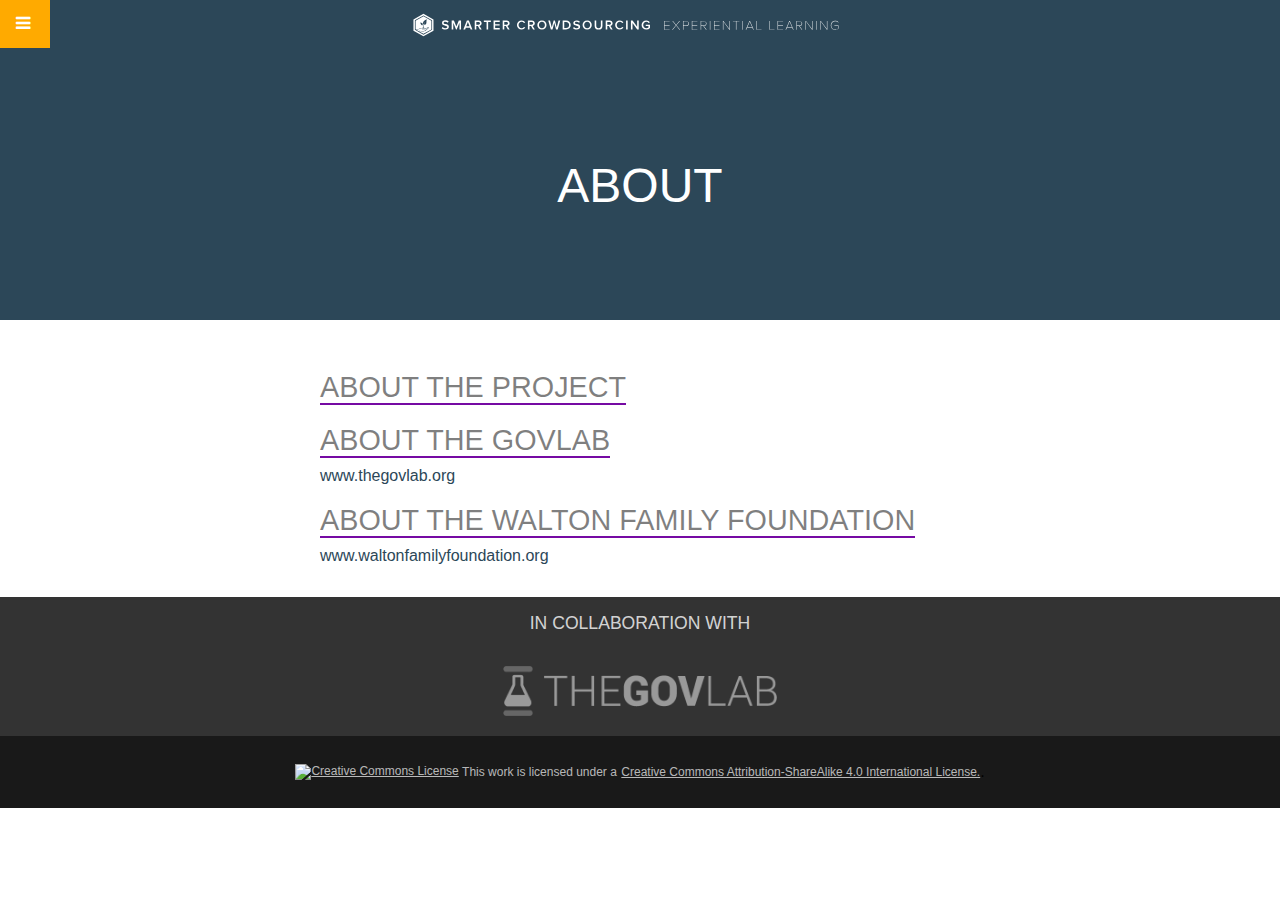
==== about.html @ 071e15c1 "new-index" ====
<!DOCTYPE html>
<html lang="en">

<head>
  <meta charset="UTF-8" />
  <meta http-equiv="X-UA-Compatible" content="IE=edge,chrome=1" />
  <meta name="viewport" content="width=device-width, initial-scale=1.0" />

  <title>Smarter Crowdsourcing Education</title>

  <link href="/images/favicon.ico" rel="shortcut icon">
  <link rel="stylesheet" href="css/styles.css">
  <link rel="stylesheet" href="https://use.typekit.net/kad3hcl.css">
  <link href="https://fonts.googleapis.com/icon?family=Material+Icons" rel="stylesheet">
  <script src="https://ajax.googleapis.com/ajax/libs/jquery/3.5.1/jquery.min.js"></script>

  <script src="https://unpkg.com/@directus/sdk-js@5.3.4/dist/directus-sdk.umd.min.js"></script>
  <script src="https://kit.fontawesome.com/f713a12e61.js" crossorigin="anonymous"></script>
  <link rel="stylesheet" href="https://cdnjs.cloudflare.com/ajax/libs/font-awesome/4.7.0/css/font-awesome.min.css">

</head>

<body class="homepage" onwheel="scroll_dismiss()">

  <!-- Load an icon library to show a hamburger menu (bars) on small screens -->


  <!-- Top Navigation Menu -->
  <div class="topnav">
    <div class="menu-bars">
      <div class="bar-wrap">
        <a href="javascript:void(0);" class="icon" onclick="myFunction()">
          <i class="fa fa-bars"></i>
        </a>
      </div>
    </div>
    <a class="top_logo" href="index.html"><img src="images/experiential-learning-full-h-white.svg" alt="Smarter Crowdsourcing | New Measures"></a>
    <!-- Navigation links (hidden by default) -->
    <div class='lang-select'>
      <!-- <a style="padding: 15px 5px" href="es/about.html">ES</a>
      <p style="color:#ffffff">|</p>
      <a style="padding: 15px 5px" href="#" class="active">EN</a>
      <p style="color:#ffffff">|</p>
      <a style="padding: 15px 5px" href="pt/about.html">PT</a> -->
    </div>
  </div>
  <div id="myLinks">
    <div class="menu-items">
      <div class="menu-sub" onclick="dismiss_menu()"><a href="index.html">Home</a></div>
      <div class="menu-sub" onclick="dismiss_menu()"><a href="about.html">About</a></div>
      <div class="menu-sub" onclick="dismiss_menu()"> <a href="index.html#topics">Topic</a></div>
      <div class="menu-sub" onclick="dismiss_menu()"><a href="team.html">Team</a></div>
      <div class="menu-sub" onclick="dismiss_menu()"><a href=""></a></div>
      <div class="menu-sub" onclick="dismiss_menu()"><a href=""></a></div>
      <div class="menu-sub" onclick="dismiss_menu()"><a href=""></a></div>
    </div>
  </div>
  <div onclick="dismiss_menu()">
  <div class="row top-section topic team">

    <h1>About</h1>
  </div>


    <div id="home-page">
      <section class="light-section topic_desc">
        <h1><span id="underline">ABOUT THE PROJECT</span></h1>

          <div v-html="aboutData[0].short_summary">
          </div>
          <h1><span id="underline">ABOUT THE GOVLAB</span></h1>
          <a href="http://thegovlab.org" target="_blank">www.thegovlab.org</a>
          <div v-html="aboutData[0].about_govlab">
      </div>
          <h1><span id="underline">ABOUT THE WALTON FAMILY FOUNDATION</span></h1>
          <a href="https://www.waltonfamilyfoundation.org" target="_blank">www.waltonfamilyfoundation.org</a>
          <div v-html="aboutData[0].about_funder">
          </div>
       
      </section>

    </div>


  <footer class='footer-alt'>
    <div class="row align-center">
      <div class="medium-6 medium-centered columns">
        <!-- <h4>In collaboration with</h4> -->
        <!-- <h4>EN COLABORACIÓN CON</h4> -->
        <h4>IN COLLABORATION WITH</h4>
      </div>

    </div>
    <div class="row">
      <!-- <div class="column">
        <a class="footer_partner-logo" href="http://www.iadb.org/" target="_blank"><img
            src="images/partners/idb-white.gif" alt="Inter-American Development Bank"></a>
      </div> -->
      <div class="column">
        <a class="footer_partner-logo" href="http://www.thegovlab.org" target="_blank"><img
            src="images/the-govlab-logo-white.png" alt="The GovLab"></a>
      </div>
    </div>
  </footer>
  <div class="copyright">
    <div class="row">
      <div class="column">
        <a rel="license" href="http://creativecommons.org/licenses/by-sa/4.0/">
          <img class="copyright_cc-badge" alt="Creative Commons License"
            src="https://i.creativecommons.org/l/by-sa/4.0/88x31.png" /></a>
        <p>&nbspThis work is licensed under a</p>&nbsp<a rel="license"
          href="http://creativecommons.org/licenses/by-sa/4.0/">Creative Commons Attribution-ShareAlike 4.0
          International License.</a>.
      </div>
    </div>
  </div>

  </div>
</body>

<script>
  /* Toggle between showing and hiding the navigation menu links when the user clicks on the hamburger menu / bar icon */
  function myFunction() {
    var x = document.getElementById("myLinks");
    if (x.style.display === "block") {
      x.style.display = "none";
    } else {
      x.style.display = "block";
    }
  }
</script>
<script>
  /* Toggle between showing and hiding the navigation menu links when the user clicks on the hamburger menu / bar icon */
  function dismiss_menu() {
    var x = document.getElementById("myLinks");
    x.style.display = "none";
  }
</script>
<script src="js/fadein.js"></script>
<script src='https://unpkg.com/vue@2.0.3/dist/vue.js'></script>
<script src="https://unpkg.com/vue-meta/dist/vue-meta.min.js"></script>
<script src="js/experiential-learning.js"></script>

</html>
---- css/styles.css ----
:root {
  --main-color: #2c4758;
  --accent-color: #FFAA00;
  --accent-color-hover: #cc8a06;
  --theme-color: #760aa3;
  --grey30: rgba(0, 0, 0, 0.03);
  --grey8: rgba(0, 0, 0, 0.8);
  --grey5: rgba(0, 0, 0, 0.5);
  --grey9: rgba(0, 0, 0, 0.9);
  --grey2: rgba(0, 0, 0, 0.2);
  --grey05: rgba(0, 0, 0, 0.05);
  font-size: 16px;
}
body {
  margin: 0;
  font-family: 'proxima-nova', sans-serif;
}
/* Style the navigation menu */
.topnav {
  overflow: hidden;
  background-color: var(--main-color);
  height: 50px;
  display: flex;
  font-family: 'proxima-nova', sans-serif;
  flex-direction: row;
  width:100%;
  justify-content: space-between;
  z-index:-1;
}

/* Hide the links inside the navigation menu (except for logo/home) */
.topnav #myLinks {
  display: none;
}

/* Style navigation menu links */
.topnav a {
  color: white;
  padding: 14px 16px;
  text-decoration: none;
  font-size: 17px;
}

.menu-bars{
  width: 20%;

}
.bar-wrap{
  background-color: rgba(255,255,255,0.05);
  width: 50px;
}
.bar-wrap:hover {
  background-color: var(--accent-color);
}

.menu-items{
  display:none;
}
/* Style the hamburger menu */
.topnav a.icon {
  display: block;
  left: 0;
  top: 0;
}

.top_logo {

width:60%;
display: flex;
align-items: center;
justify-content: center;
}
.top_gl_logo{
display: flex;
align-items: center;
justify-content: center;
}
.top_gl_logo img{
  width:25%;
}
.top_logo img{
  width:60%;
  }
.lang-select{
  width:20%;
  display:flex;
  flex-direction: row;
  justify-content: flex-end;
  margin-right:20px;
  font-weight: 300;
}
@media screen and (min-width: 320px) and (max-width: 768px){
  .top_logo {
    padding: 0 !important;
    width:80%;
    }
    .top_logo img{
      width:80%;
      }
    .lang-select{
      width: 10%;
    }
    .menu-bars
      {
        width:10%;
      }
}
.lang-select a{
  color: #ffffff;
  text-decoration: none;
}
.lang-select a.active{
  color: var(--accent-color);
  font-weight:600;
}

#myLinks{
  display:none;
  width: 300px;
  height: calc(100vh - 50px);
  z-index:100;
  text-align: right;
  position: absolute;
  top:50;
}

.menu-items{
  display:flex;
  flex-direction: column;
  height:100%;
}
.menu-items a{
  padding:20px;
  text-decoration: none;
  font-size:16px;
  color: rgba(255,255,255,0.7);
  text-transform: uppercase;
  font-weight: 400;
  letter-spacing: 1px;
  width:100%;
}
.menu-sub{
  width:100%;
  height:100%;
  background-color: #1f1f1f;
  display:flex;
  justify-content: center;
  align-items: center;
border-bottom: 1px solid rgba(255,255,255,0.1);
}
.menu-sub:hover {
  width:100%;
  height:100%;
  background-color: #161616;
  display:flex;
  justify-content: center;
  align-items: center;
border-bottom: 1px solid rgba(255,255,255,0.1);
}
.menu-sub:hover a{
color: #ffffff;
}
.row{
  display:flex;
  flex-direction: column;
  justify-content: center;
  align-items: center;
}
.row.top-section.topic{
  background-blend-mode: multiply;
background-color: var(--main-color);
background-size: cover;
background-position: center top;
height: 50vh;
padding: 0 10rem;
}

.row.top-section.topic h1{
 color: #ffffff;
 font-size: 3rem;
 font-weight: 100;
 text-transform: uppercase;
}
.row.top-section.topic p{
  color: #ffffff98;
  font-size: 1.5rem;
  font-weight: 100;
 }
 @media screen and (min-width: 320px) and (max-width: 768px){
  .row.top-section.topic{
  padding: 0 1rem;
  }
 }
.imagine-banner {
  padding: 24px; 
  max-width:75%;
}
  
  .imagine-banner h2 {
    padding-bottom: 0;
    font-size: 1.2rem;
    text-transform: none;
    margin: 0;
    text-align: center;
    font-weight: 300;
    color: #2c4758;
    height: 15vh;
    line-height:1.5;
   }

   .align-center{
text-align: center;
   }
   .site-logo{
    width: 400px;
  margin-top: 70px;
  }
  .site-logo svg{
    height: 100px;
  }
@media screen and (min-width: 320px) and (max-width: 768px){
  .imagine-banner h2 {
height: 20vh;
  }
  .site-logo{
    max-width: 320px;
  }
 }
.top-section{
  padding-top: 70px;
padding-bottom: 30px;
text-align: center;
}
.main-buttons{
display: flex;
flex-direction: row;
justify-content: center;
align-items: center;
}
.main-buttons a{
  text-decoration: none;
  text-transform: uppercase;
  color: #ffffff;
  background-color: var(--main-color);
  padding: 15px 20px;
  max-width: 350px;
  text-align: center;
  margin:10px;
}
.home-btn:hover{
  background-color: var(--theme-color);
  transition: all .6s ease;
}
@media screen and (min-width: 320px) and (max-width: 768px){
  .main-buttons{
text-align: center;
flex-direction: column;
  }
  .main-buttons a{
    padding: 15px;
    max-width: 300px;
      }
}
.main-buttons.accent-color a{
  background-color: var(--accent-color);
  z-index: 100;
}
.main-buttons.accent-color a:hover {
  background-color: var(--accent-color-hover);
  transition: all .6s ease;
}
.index-page-button{
  margin-top: -30px;
}
.main-buttons.accent-color.topic-page-button{
  padding: 0rem 19rem 3rem 19rem;
  justify-content: flex-start;
align-items: flex-start;
}
.topic-page-button{
  margin-top: 0px;

}

.dark-section{
  background-color:var(--grey30);
  margin-top:-30px;
  /* padding-bottom: 2rem; */
}
.dark-section .row{
  text-align:center;
  display:flex;
  justify-content: center; 
  align-content: center;
  padding: 1rem;
}
.dark-section p{
  max-width: 60%;
  color: var(--grey8);
  line-height: 1.8;
  padding-bottom:2rem;
  font-size: 1.2rem;
}
.dark-section a{
  color: var(--theme-color);
  font-weight: 400;
  text-decoration: none;
  border-bottom: 1px dotted var(--theme-color);
}
.dark-section h3{
  margin:0;
  color: var(--main-color);
  line-height: 1;
  text-transform: uppercase;
  border-bottom: 2px solid var(--theme-color);
}
.dark-section .main-buttons a{
  color: #ffffff;
  font-weight: 400;
  text-decoration: none;
  border-bottom: 0px dotted var(--theme-color);
}
.light-section{
  background-color: white;
  margin-top:-30px;
  padding-bottom: 2rem;
}
.light-section.topic_desc{
  background-color: white;
  margin-top:0px;
  padding-bottom: 2rem;
  padding: 2rem 20rem;
}
.light-section.more-info{
  margin-top:0;
}
.dark-section.more-info{
  margin-top:0;
}
.dark-section.more-info.team{
  margin-top:0;
}
.dark-section.more-info .row{
  text-align:center;
  display:flex;
  justify-content: center; 
  align-content: center;
  text-align: left;
  padding: 1rem 3rem;
  
}
.dark-section.more-info .row p{
  max-width: 60%;
  color: var(--grey8);
  line-height: 1.8;
  font-size:1.3rem;
  font-weight: 300;
  margin-top:0;
  padding-bottom:0rem;
}
.light-section .row{
  text-align:center;
  display:flex;
  justify-content: center; 
  align-content: center;
  text-align: left;
  padding: 1rem 3rem;
}
.light-section p{
  max-width: 60%;
  color: var(--grey8);
  line-height: 1.8;
  font-size:1.3rem;
  font-weight: 300;
}
.light-section.topic_desc p{
  max-width: 100%;
  font-size: 1.2em;
}
.light-section.topic_desc a{
  text-decoration: none;
  color: var(--main-color);
}
.light-section.topic_desc h1{
  font-weight: 100;
  color: var(--grey5);
  font-size: 1.8rem;
  text-transform: uppercase;
  margin-bottom:10px;
}
#underline{
  border-bottom: 2px solid var(--theme-color);
}
@media screen and (min-width: 320px) and (max-width: 768px){
  .light-section.topic_desc{

    padding: 2rem 1rem;
  }
  .main-buttons.accent-color.topic-page-button{
    padding: 0rem 1rem 3rem 1rem;
  }
  .dark-section .row{
    text-align: left;
  }
  .dark-section p{
    max-width: 90%;
  }
  .dark-section.more-info .row p{
    max-width: 90%;
  }
  .dark-section.more-info .row{
    padding: 1rem 1rem;
  }
  .light-section .row{
    padding: 1rem 1rem;
  }
  .light-section p{
    max-width:90%;
  }
}
.topic-row{
  display: flex;
  flex-direction: row ;
  max-width: none;
margin-left: auto;
margin-right: auto;
display: -webkit-flex;
display: -ms-flexbox;
display: flex;
-webkit-flex-flow: row wrap;
-ms-flex-flow: row wrap;
flex-flow: row wrap;
}

.topic-column{
  -webkit-flex: 0 0 50%;
-ms-flex: 0 0 50%;
flex: 0 0 50%;
max-width: 50%;
color: white;
position: relative;
background-blend-mode: multiply;
background-color: var(--main-color);
background-size: cover;
background-position: center top;
}
@media screen and (min-width: 320px) and (max-width: 768px){
  .topic-row{
    display: flex;
    flex-direction: column ;
    max-width: none;
  margin-left: auto;
  margin-right: auto;
  display: -webkit-flex;
  display: -ms-flexbox;
  display: flex;
  -webkit-flex-flow: column wrap;
  -ms-flex-flow: column wrap;
  flex-flow: column wrap;
  }
  .topic-column{
    -webkit-flex: 0 0 100%;
  -ms-flex: 0 0 100%;
  flex: 0 0 100%;
  max-width: 100%;
  }
}
.topic-column:hover{
  background-color: var(--theme-color);
  transition: all .6s ease;
}
.topic-column p{
  font-weight: 200;
  font-size: 20px;
  line-height: 1.8;
  margin: 0rem 0 2rem 0;
}
.topic-column h1{
  font-weight: 400;
  line-height: 1.5;
}
.topic-wrap{
  padding: 80px 90px;
}
@media screen and (min-width: 320px) and (max-width: 768px){
  .topic-row{
    display: flex;
    flex-direction: column ;
    max-width: none;
  margin-left: auto;
  margin-right: auto;
  display: -webkit-flex;
  display: -ms-flexbox;
  display: flex;
  -webkit-flex-flow: column wrap;
  -ms-flex-flow: column wrap;
  flex-flow: column wrap;
  }
  .topic-column{

    -webkit-flex: 0 0 100%;
  -ms-flex: 0 0 100%;
  flex: 0 0 100%;
  max-width: 100%;
  }
  .topic-wrap{
    padding: 80px 40px;
  }
}
a.more-info{
  color: #ffffff;
  text-decoration: none;
  background-color: rgba(0,0,0,0.3);
  font-size: 20px;
  text-transform: uppercase;
  font-weight: 300;
  cursor: pointer;
padding: 15px 20px;
letter-spacing: 1px;
font-weight: 400;

}
.topic_date{
  display:flex;
  flex-direction: row;
  justify-content: flex-end;
  position: absolute;
  text-align: right;
right: 30px;
bottom: 15px;

}

.topic_date h6{
  margin: 15px 0 10px 0;
line-height: 1;
display: inline-block;
font-size: 1rem;
color: var(--accent-color);
font-weight: 100;
}
p.topic_month{
  font-weight: bold;
text-transform: uppercase;
font-size: 1.4rem;
margin-bottom:0;
color: var(--accent-color);
}
.topic-wrap h1{
  text-transform: uppercase;
}
.topic-wrap p{
  font-weight: 300;
}
@media screen and (min-width: 320px) and (max-width: 768px){
  .topic_date{
flex-direction: column;
right: auto;
left:auto;
bottom: 15px;
text-align: left;
  }
}
.divider{
  background-color: var(--theme-color);
  display: flex;
  align-items: center;
  justify-content: center;
  height:9vh;
}

.divider h1{
margin:0px;
  text-transform: uppercase;
  font-weight: 100;
  color:white;
  font-size: 1.8em;

}
.team-member{
  width:100%;
  padding: 1rem 0;
  display:flex;
  flex-direction: column;
  justify-content: center;
  align-items: flex-start;
}

/* .team-column{
  -webkit-flex: 0 0 50%;
-ms-flex: 0 0 50%;
flex: 0 0 50%;
max-width: 50%;
color: white;
position: relative;
background-blend-mode: multiply;
background-color: var(--white);
background-size: cover;
background-position: center top;
} */
.team-member p.name{
  font-size:16px;
  color: black;
  font-weight:600;
  margin:0 0 5px 0;
}
.team-member p.title{
  font-size:16px;
  color: var(--grey5);
  margin:5px 0;
  font-weight:400;
}
@media screen and (min-width: 320px) and (max-width: 768px){
  .divider{
height:15vh;
  }
  .team-column{
    max-width: 100%;;
  }
}
footer{
  background-color: var(--grey8);
}

footer h4{
  color: rgba(255,255,255,0.8);
  font-size: 1.1rem;
  font-weight:500;
  margin:0;
}

.footer_partner-logo img{
  max-height:50px;
  opacity: 0.5;
  transition: all .6s ease;
}
.footer_partner-logo:hover img{
  opacity: 1;
}
footer .row{
  display:flex;
  flex-direction: row;
  padding: 1rem 20rem;
}
.column{
  width:50%;
  display: flex;
  align-items: center;
  justify-content: center;
}
.copyright{
  background-color: var(--grey9);
  height: 8vh;
  display: flex;
  flex-direction: column;
  justify-content: center;
  align-content: center;
}

.copyright a,.copyright p{
  color: rgba(255,255,255,0.7);
  font-size: 12px;
}

.copyright .column{
  width: 84%;
}

@media screen and (min-width: 320px) and (max-width: 768px){
  footer .row{
    display:flex;
    flex-direction: column;
    padding: 1rem 2rem;
  }
  .footer_partner-logo img{
margin-top:20px;
  }
  .column{
    padding:1rem 0;
    flex-direction: column;
text-align: center;
  }
  .copyright p{
    margin-bottom:0;
  }
}

.heading{
  padding: 1rem 16rem 0 16rem;
}
.heading p{
  color: var(--grey8);
}
.grid.form{
  padding: 0rem 16rem 2rem 16rem;
}
.grid.form h4{
  font-weight: 400;
  color: var(--grey8);
}
.grid{
  display:flex;
  flex-direction:column;
  align-items: flex-start;
  justify-content: left;
  padding: 4rem 16rem 2rem 16rem;
}
.custom-form h4{
  margin-bottom:0px;
  padding-top:10px;
  line-height:1.5;
}
.custom-form{
  width:100%;
}
input[type=text]{
  width: 100%;
  padding: 10px 10px;
  font-size: 1rem;
  margin: 0px 0px 0px 0px;
  display: inline-block;
  border: none;
  color: var(--grey8);
  background-color:var(--grey05);
  border-radius: 0px;
  box-sizing: border-box;
}
#long-answer{
  width: 100%;
  height: 150px;
  padding: 10px 20px;
  font-size: 1rem;
  margin: 0px 0px 10px 0px;
  display: inline-block;
  border: none;
  color: var(--grey8);
  background-color:var(--grey05);
  border-radius: 0px;
  box-sizing: border-box;
}
::placeholder {
  color: var(--grey8);
  font-weight: 600;
}
input[type=checkbox], input[type=radio]{
  margin:20px 20px 0 20px;
}
label{
  color: var(--grey8);
}
.submit-button{
  border: 0px solid black;
  background-color: var(--accent-color);
  color:#ffffff;
  width: 150px;
  padding: 10px 0;
  font-size: 1rem
}
.submit-button:hover{
  background-color: var(--accent-color-hover);
  cursor: pointer;
  transition: all .6s ease;
}
.row.top-section.topic.partipate p{
  text-transform: uppercase;
}
.row.top-section.topic.partipate h1{
  text-transform: capitalize;
}
@media screen and (min-width: 320px) and (max-width: 768px){

.heading{
  padding: 1rem 1rem 0 1rem;
}
.grid.form{
  padding: 0rem 1rem 2rem 1rem;
}
}

.team-container{
  display:flex;
  flex-direction: row;
  padding: 2rem 18rem;
}
.org-col{
  width:35%;
  text-align: right;
  padding-right:5rem;
}
.org-col h4{
  text-transform: uppercase;
  font-weight: 200;
  color: var(--grey8);
  font-size: 1.4rem;
  margin: 1rem 0;
}

.team-col{
  width: 65%;
  text-align: left;
}
.row.top-section.topic.team{
  height: 30vh;
}
.info-collection{
  background-color: var(--theme-color);
  padding-top: 2rem;
  padding-bottom:2rem;
}
.info-collection p{
  margin-bottom:0;
  color: #ffffff;
  font-weight: 300;
  line-height: 1.6;
}
.info-collection h1{
font-weight: 100;
color: #ffffff;
}

@media screen and (min-width: 320px) and (max-width: 768px){
  .team-container{
    display:flex;
    flex-direction: column;
    padding: 2rem 2rem;
  }
  .org-col{
    width:100%;
    text-align: left;
  
  }
  .team-col{
    width: 100%;
  }
}
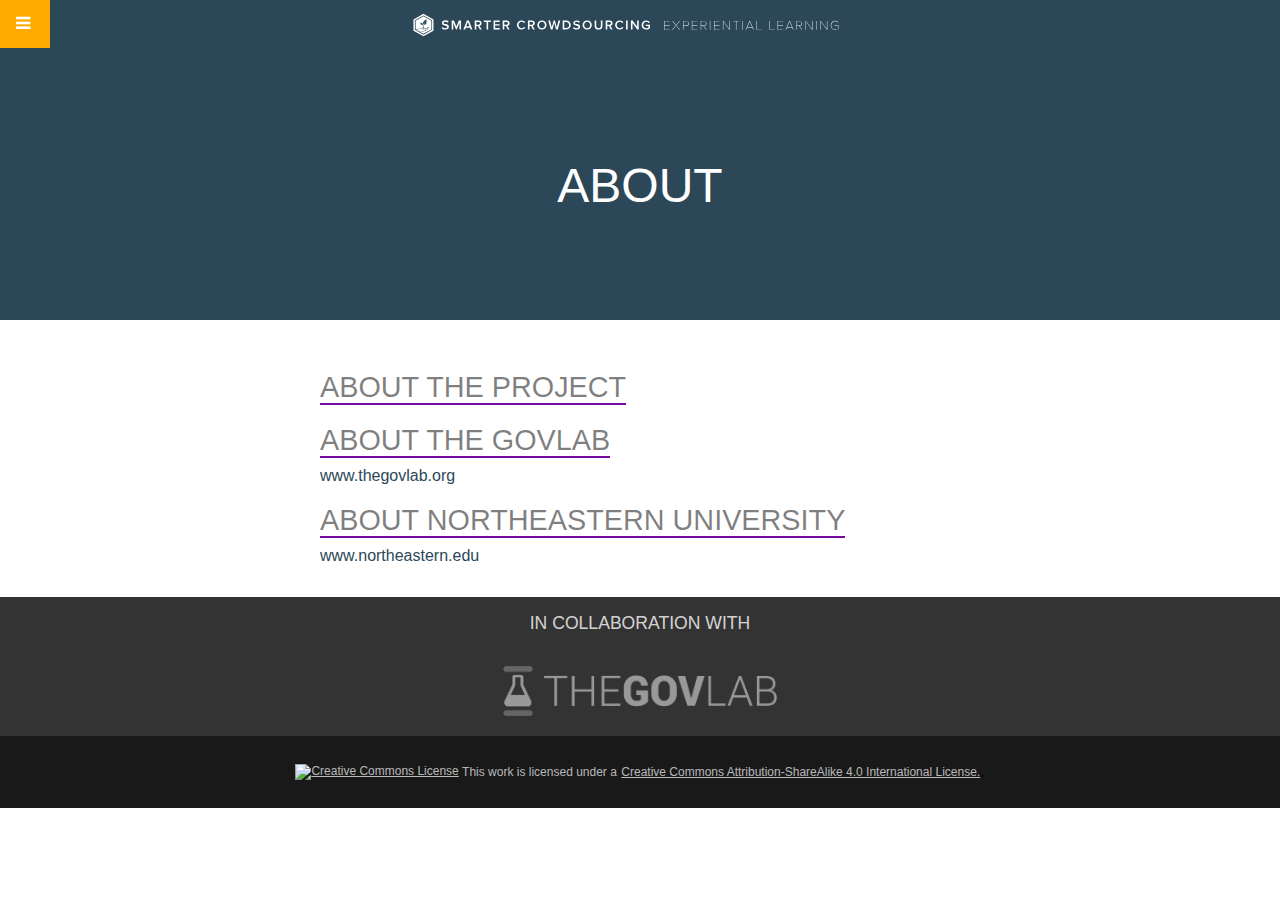
==== commit da692213: "about-page" ====
--- a/about.html
+++ b/about.html
@@ -72,8 +72,8 @@
           <a href="http://thegovlab.org" target="_blank">www.thegovlab.org</a>
           <div v-html="aboutData[0].about_govlab">
       </div>
-          <h1><span id="underline">ABOUT THE WALTON FAMILY FOUNDATION</span></h1>
-          <a href="https://www.waltonfamilyfoundation.org" target="_blank">www.waltonfamilyfoundation.org</a>
+          <h1><span id="underline">ABOUT Northeastern University</span></h1>
+          <a href="https://www.northeastern.edu" target="_blank">www.northeastern.edu</a>
           <div v-html="aboutData[0].about_funder">
           </div>
        
